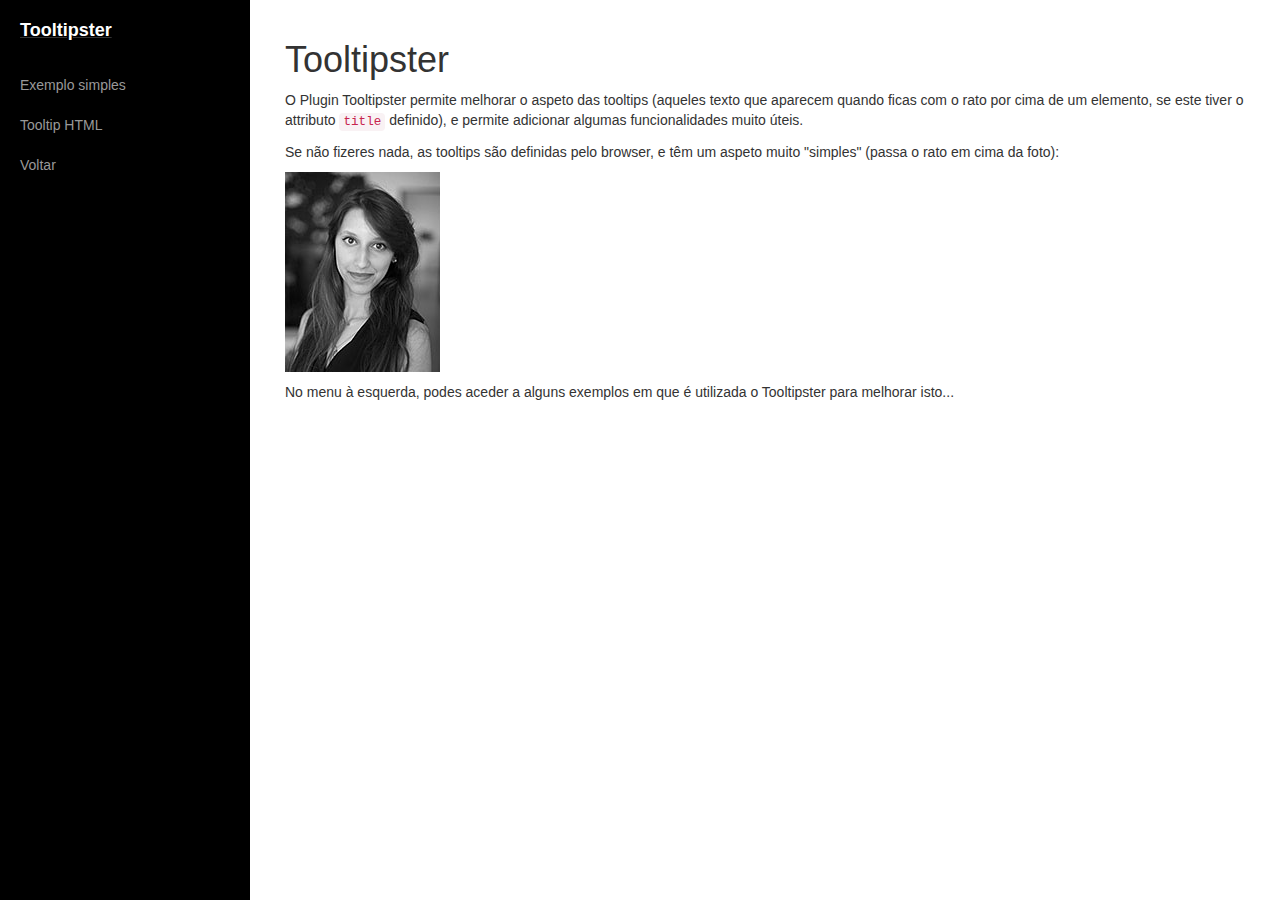
==== tooltipster/index.html @ 65d9f0cf "Initial commit" ====
<!DOCTYPE html>
<html lang="en">

<head>

    <meta charset="utf-8">
    <meta http-equiv="X-UA-Compatible" content="IE=edge">
    <meta name="viewport" content="width=device-width, shrink-to-fit=no, initial-scale=1">
    <meta name="description" content="">
    <meta name="author" content="">

    <title>Tooltipster</title>
    <link href="../css/bootstrap.min.css" rel="stylesheet">
    <link href="../css/main.css" rel="stylesheet">
</head>
<body>
    <div id="wrapper">
        <div id="sidebar-wrapper">
            <ul class="sidebar-nav">
                <li class="sidebar-brand selected">
                    <a href="index.html">
                        Tooltipster
                    </a>
                </li>
                <li>
                    <a href="example1.html">Exemplo simples</a>
                </li>
                <li>
                    <a href="example2.html">Tooltip HTML</a>
                </li>
                <li>
                    <a href="../index.html">Voltar</a>
                </li>
            </ul>
        </div>
        <div id="page-content-wrapper">
            <div class="container-fluid">
                <div class="row">
                    <div class="col-lg-12">
                        <h1>Tooltipster</h1>
                        <p>O Plugin Tooltipster permite melhorar o aspeto das tooltips (aqueles texto que aparecem quando ficas com o rato por cima de um elemento, se este tiver o attributo <code>title</code> definido), e permite adicionar algumas funcionalidades muito úteis.</p>
                        <p>Se não fizeres nada, as tooltips são definidas pelo browser, e têm um aspeto muito "simples" (passa o rato em cima da foto):</p>
                        <p>
                        <img src="img/sguimaraes.jpg" title="Sara Guimarães" alt="Sara Guimarães" />
                        </p>
                        <p>No menu à esquerda, podes aceder a alguns exemplos em que é utilizada o Tooltipster para melhorar isto...
                    </div>
                </div>
            </div>
        </div>

    </div>
    <script src="../js/jquery.js"></script>
    <script src="../js/bootstrap.min.js"></script>
    <script>
    $("#menu-toggle").click(function(e) {
        e.preventDefault();
        $("#wrapper").toggleClass("toggled");
    });
    </script>

</body>

</html>
---- css/main.css ----
.header {
    margin-top: 50px;
}

.pluginBox {
    margin-bottom: 30px;
}

footer {
    margin: 50px 0;
}

 body {
    overflow-x: hidden;
 }
.selected{
    text-decoration: underline;
    font-weight: bold;
}
#wrapper {
    padding-left: 0;
    -webkit-transition: all 0.5s ease;
    -moz-transition: all 0.5s ease;
    -o-transition: all 0.5s ease;
    transition: all 0.5s ease;
}

#wrapper.toggled {
    padding-left: 250px;
}

#sidebar-wrapper {
    z-index: 1000;
    position: fixed;
    left: 250px;
    width: 0;
    height: 100%;
    margin-left: -250px;
    overflow-y: auto;
    background: #000;
    -webkit-transition: all 0.5s ease;
    -moz-transition: all 0.5s ease;
    -o-transition: all 0.5s ease;
    transition: all 0.5s ease;
}

#wrapper.toggled #sidebar-wrapper {
    width: 250px;
}

#page-content-wrapper {
    width: 100%;
    position: absolute;
    padding: 15px;
}

#wrapper.toggled #page-content-wrapper {
    position: absolute;
    margin-right: -250px;
}

.sidebar-nav {
    position: absolute;
    top: 0;
    width: 250px;
    margin: 0;
    padding: 0;
    list-style: none;
}

.sidebar-nav li {
    text-indent: 20px;
    line-height: 40px;
}

.sidebar-nav li a {
    display: block;
    text-decoration: none;
    color: #999999;
}

.sidebar-nav li a:hover {
    text-decoration: none;
    color: #fff;
    background: rgba(255,255,255,0.2);
}

.sidebar-nav li a:active,
.sidebar-nav li a:focus {
    text-decoration: none;
}

.sidebar-nav > .sidebar-brand {
    height: 65px;
    font-size: 18px;
    line-height: 60px;
}

.sidebar-nav > .sidebar-brand a {
    color: #999999;
}

.sidebar-nav > .sidebar-brand a:hover {
    color: #fff;
    background: none;
}

@media(min-width:768px) {
    #wrapper {
        padding-left: 250px;
    }

    #wrapper.toggled {
        padding-left: 0;
    }

    #sidebar-wrapper {
        width: 250px;
    }

    #wrapper.toggled #sidebar-wrapper {
        width: 0;
    }

    #page-content-wrapper {
        padding: 20px;
        position: relative;
    }

    #wrapper.toggled #page-content-wrapper {
        position: relative;
        margin-right: 0;
    }
}

.tooltipster{
    background-color: #666666;
}

.tooltip {  /* Solve bootstrap conflict */
    opacity: 1 !important;
}

.esconder{
    display:none;
}
.sguimaraes{
    color: RED;
    text-decoration: underline;
}

.clickable{
    cursor: pointer;
    cursor: hand;
}
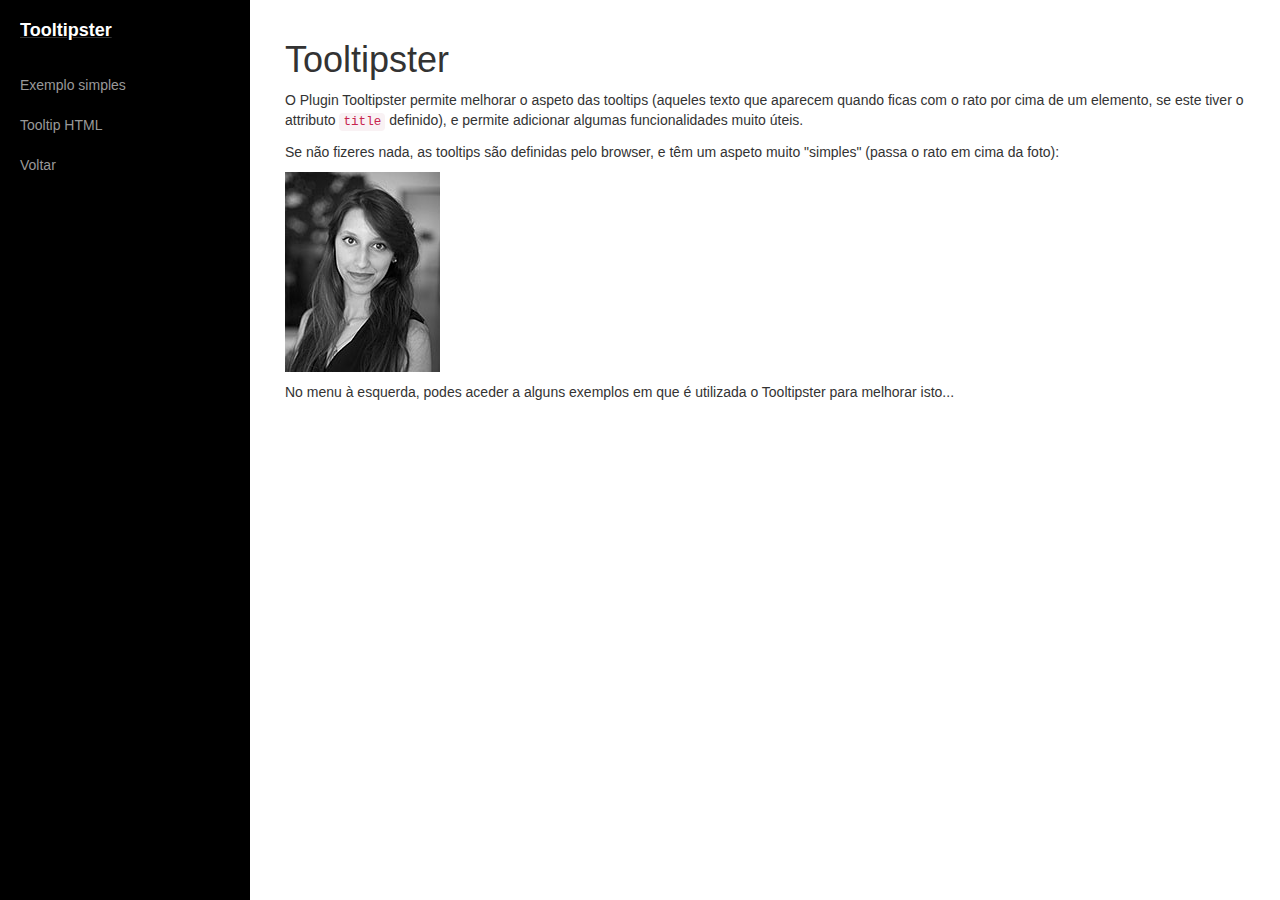
==== commit 79738074: "Added unslider plugin page" ====
--- a/tooltipster/index.html
+++ b/tooltipster/index.html
@@ -50,7 +50,7 @@
         </div>
 
     </div>
-    <script src="../js/jquery.js"></script>
+    <script src="../js/jquery-2.2.4.min.js"></script>
     <script src="../js/bootstrap.min.js"></script>
     <script>
     $("#menu-toggle").click(function(e) {
--- a/css/main.css
+++ b/css/main.css
@@ -153,4 +153,56 @@
 .clickable{
     cursor: pointer;
     cursor: hand;
+}
+
+.thumbnail img{
+    height:160px;
+}
+/* CSS usada no Unslider*/
+.saraPretty{
+    height: 50px;
+    text-align: center;
+    line-height: 50px;
+    background-color: FUCHSIA;
+    color: WHITE;
+    font-weight: bold;
+}
+
+.keep{
+    height:370px;
+    width:90%;
+    margin:0 auto;
+}
+
+.keepWrapper .unslider-nav{
+    width:90%;
+    margin:0 auto;
+}
+
+.keepWrapper .unslider-nav ol li{
+    background: url("../unslider/img/bola.png");
+    width:15px;
+    height:15px;
+}
+.keepWrapper .unslider-nav ol .unslider-active{
+    background: url("../unslider/img/bolaActiva.png");
+    width:15px;
+    height:15px;
+}
+.keepWrapper .unslider-arrow {
+    display: block;
+    width: 86px;
+    height: 106px;
+    top: 340px;
+    border-radius: 32px;
+    text-indent: -999em;
+    z-index:100;
+}
+.keepWrapper:hover .unslider-arrow.prev {
+    background-image: url("../unslider/img/arr-prev.png");
+    left: 66px;
+}
+.keepWrapper:hover .unslider-arrow.next {
+    background-image: url("../unslider/img/arr-next.png");
+    right: 66px;
 }